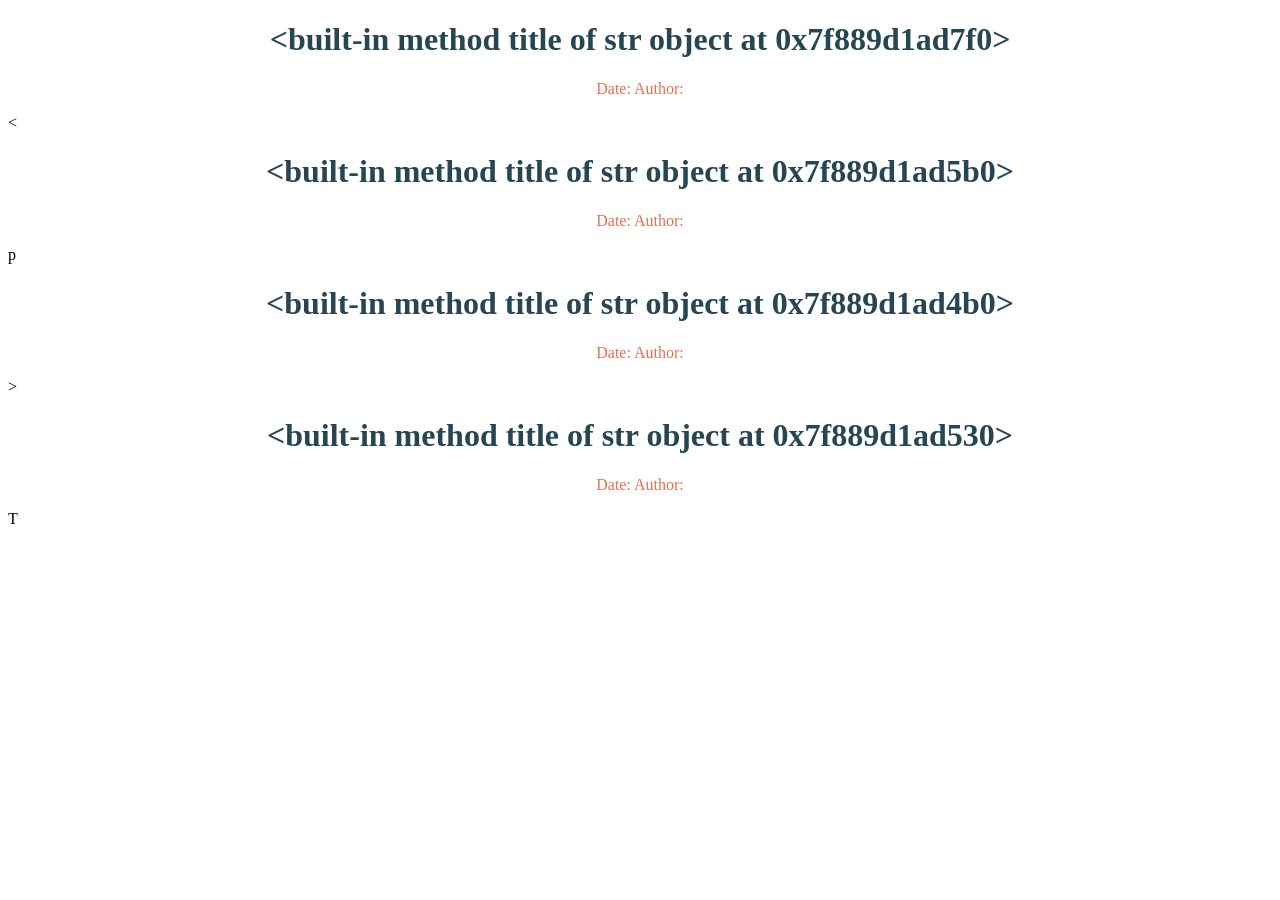
==== ssg/output/Archivo_2.html @ 3be7f84e "improving ssg engine" ====
<!doctype html>

<html lang="en">

    <head>
        <meta charset="utf-8">
        <meta name="viewport" content="width=device-width, initial-scale=1.0">

        <title>Page Title</title>
        <meta name="description" content="A simple HTML5 Template for new projects.">
        <meta name="Author" content="Static Site Generator">

        <link rel="stylesheet" href="css/style.css">
    </head>

    <body>
        
            <h1>&lt;built-in method title of str object at 0x7f889d1ad7f0&gt;</h1>

            <p class="meta">
                Date:   
                Author: 
            </p>

            <
        
            <h1>&lt;built-in method title of str object at 0x7f889d1ad5b0&gt;</h1>

            <p class="meta">
                Date:   
                Author: 
            </p>

            p
        
            <h1>&lt;built-in method title of str object at 0x7f889d1ad4b0&gt;</h1>

            <p class="meta">
                Date:   
                Author: 
            </p>

            >
        
            <h1>&lt;built-in method title of str object at 0x7f889d1ad530&gt;</h1>

            <p class="meta">
                Date:   
                Author: 
            </p>

            T
        
        <script src="js/script.js"></script>
    </body>

</html>
---- ssg/output/css/style.css ----
/* Color Schemes:
    - https://coolors.co/
    - https://paletton.com/
*/

h1 {
    color:    #264653;
    text-align: center;
}

p {
    color:    #2a9d8f;
    text-align: center;
}

p.meta {
    color: #e76f51;
}
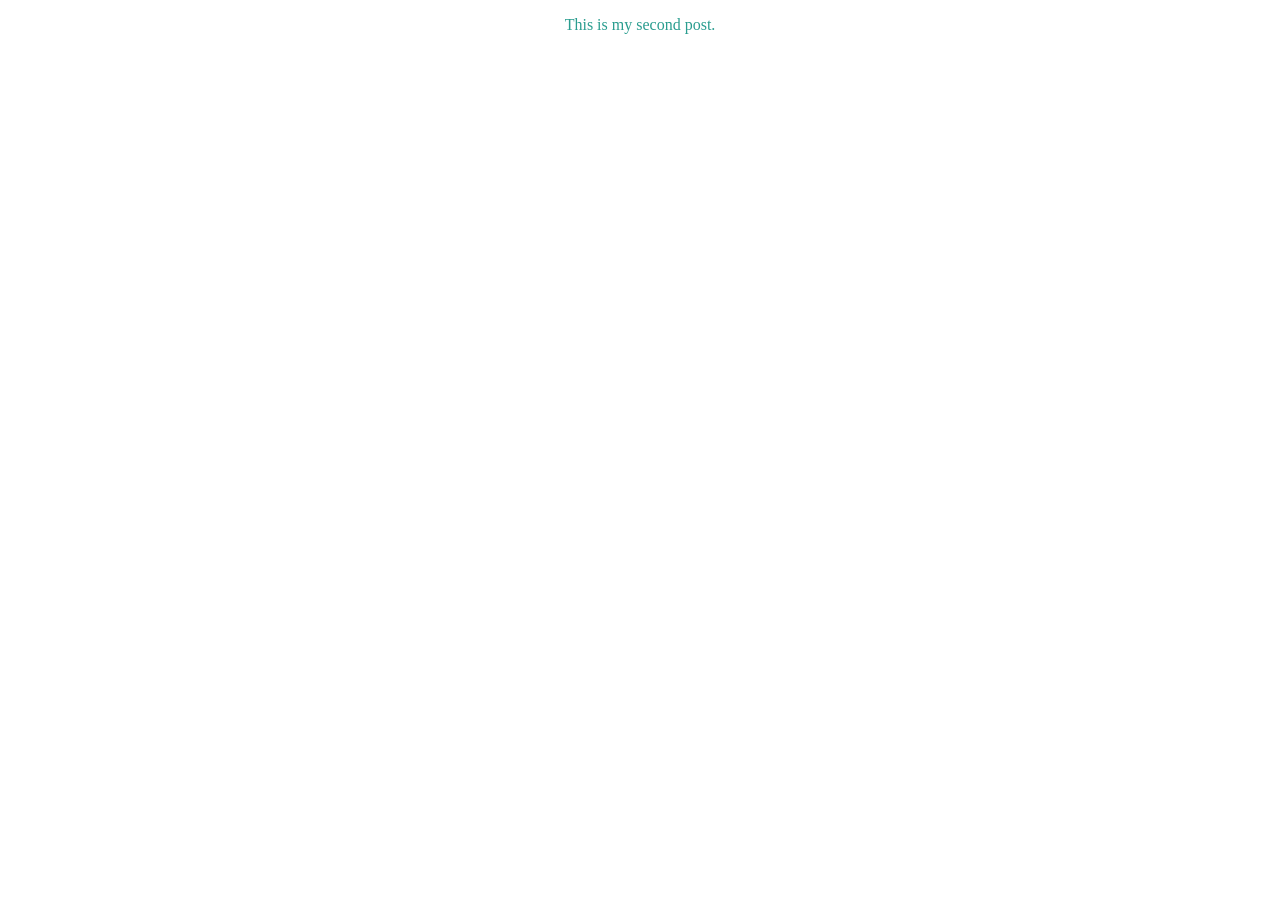
==== commit d1f671d8: "Creating multiple archives with html on it using a template" ====
--- a/ssg/output/Archivo_2.html
+++ b/ssg/output/Archivo_2.html
@@ -14,43 +14,10 @@
     </head>
 
     <body>
-        
-            <h1>&lt;built-in method title of str object at 0x7f889d1ad7f0&gt;</h1>
-
             <p class="meta">
-                Date:   
-                Author: 
             </p>
 
-            <
-        
-            <h1>&lt;built-in method title of str object at 0x7f889d1ad5b0&gt;</h1>
-
-            <p class="meta">
-                Date:   
-                Author: 
-            </p>
-
-            p
-        
-            <h1>&lt;built-in method title of str object at 0x7f889d1ad4b0&gt;</h1>
-
-            <p class="meta">
-                Date:   
-                Author: 
-            </p>
-
-            >
-        
-            <h1>&lt;built-in method title of str object at 0x7f889d1ad530&gt;</h1>
-
-            <p class="meta">
-                Date:   
-                Author: 
-            </p>
-
-            T
-        
+            <p>This is my second post.</p>
         <script src="js/script.js"></script>
     </body>
 
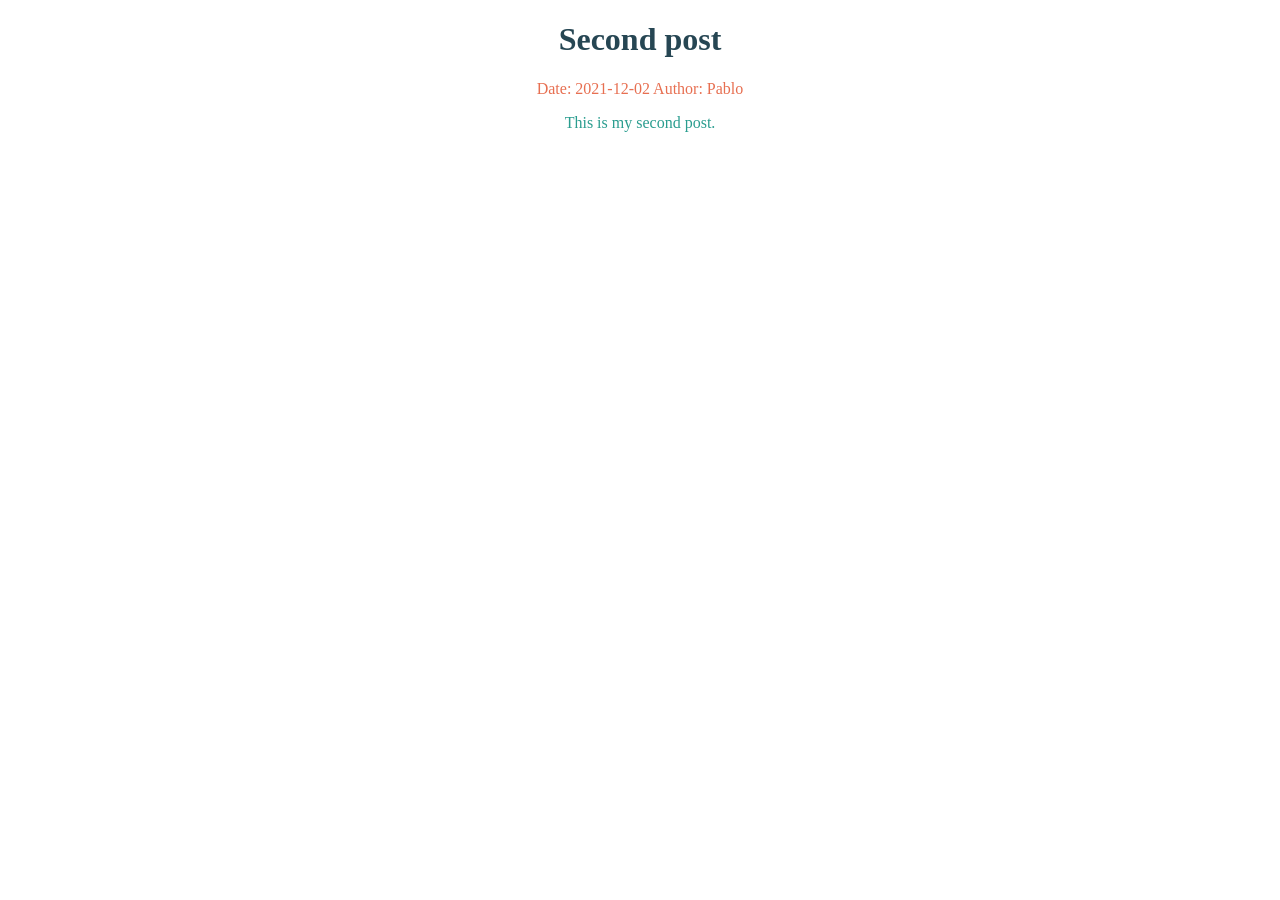
==== commit 05723e6e: "create multiple files with html and metadata values" ====
--- a/ssg/output/Archivo_2.html
+++ b/ssg/output/Archivo_2.html
@@ -14,10 +14,12 @@
     </head>
 
     <body>
-            <p class="meta">
-            </p>
-
-            <p>This is my second post.</p>
+        <h1>Second post</h1>
+        <p class="meta">
+            Date:   2021-12-02
+            Author: Pablo
+        </p>
+        <p>This is my second post.</p>
         <script src="js/script.js"></script>
     </body>
 
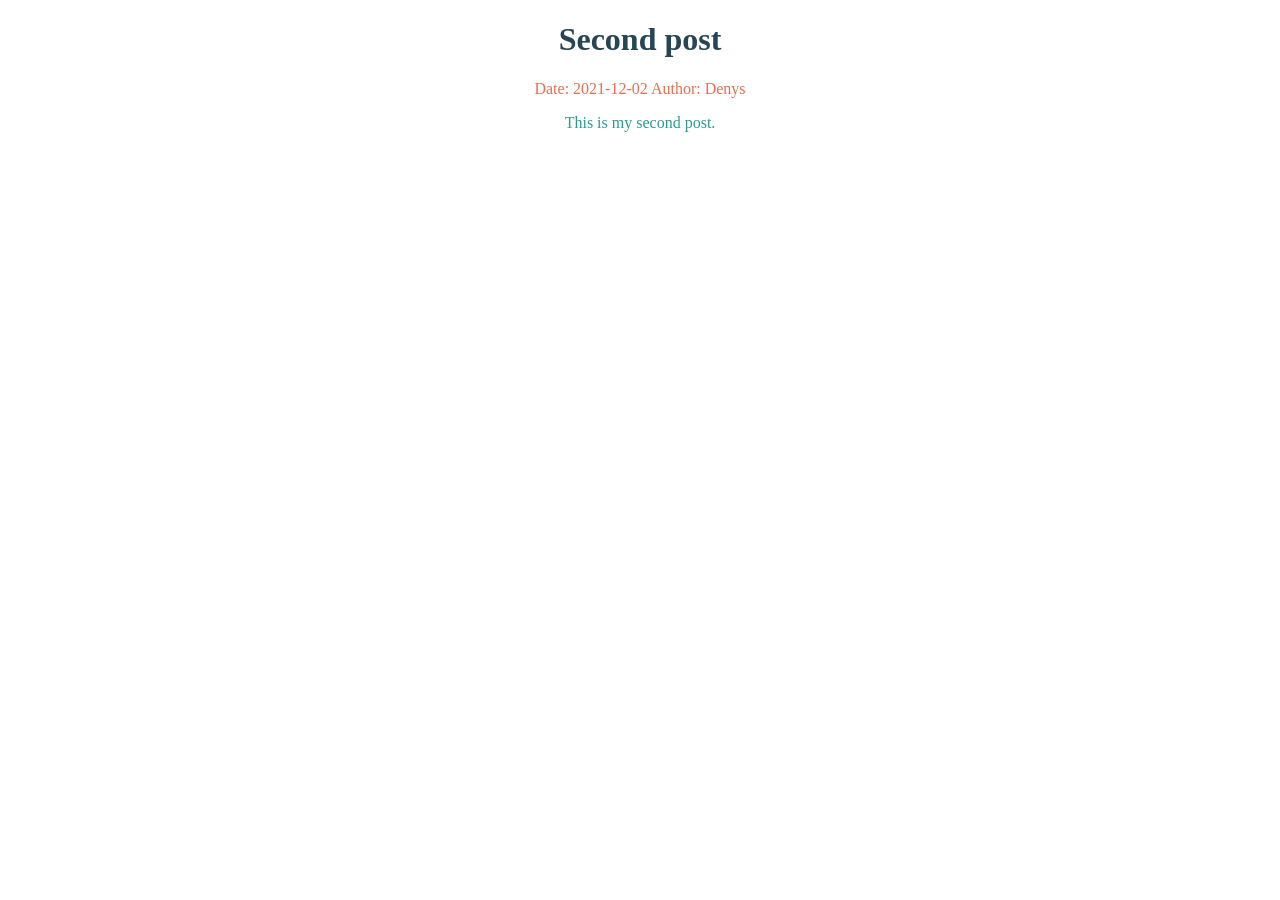
==== commit f4638e85: "made the code prittier" ====
--- a/ssg/output/Archivo_2.html
+++ b/ssg/output/Archivo_2.html
@@ -17,7 +17,7 @@
         <h1>Second post</h1>
         <p class="meta">
             Date:   2021-12-02
-            Author: Pablo
+            Author: Denys
         </p>
         <p>This is my second post.</p>
         <script src="js/script.js"></script>
